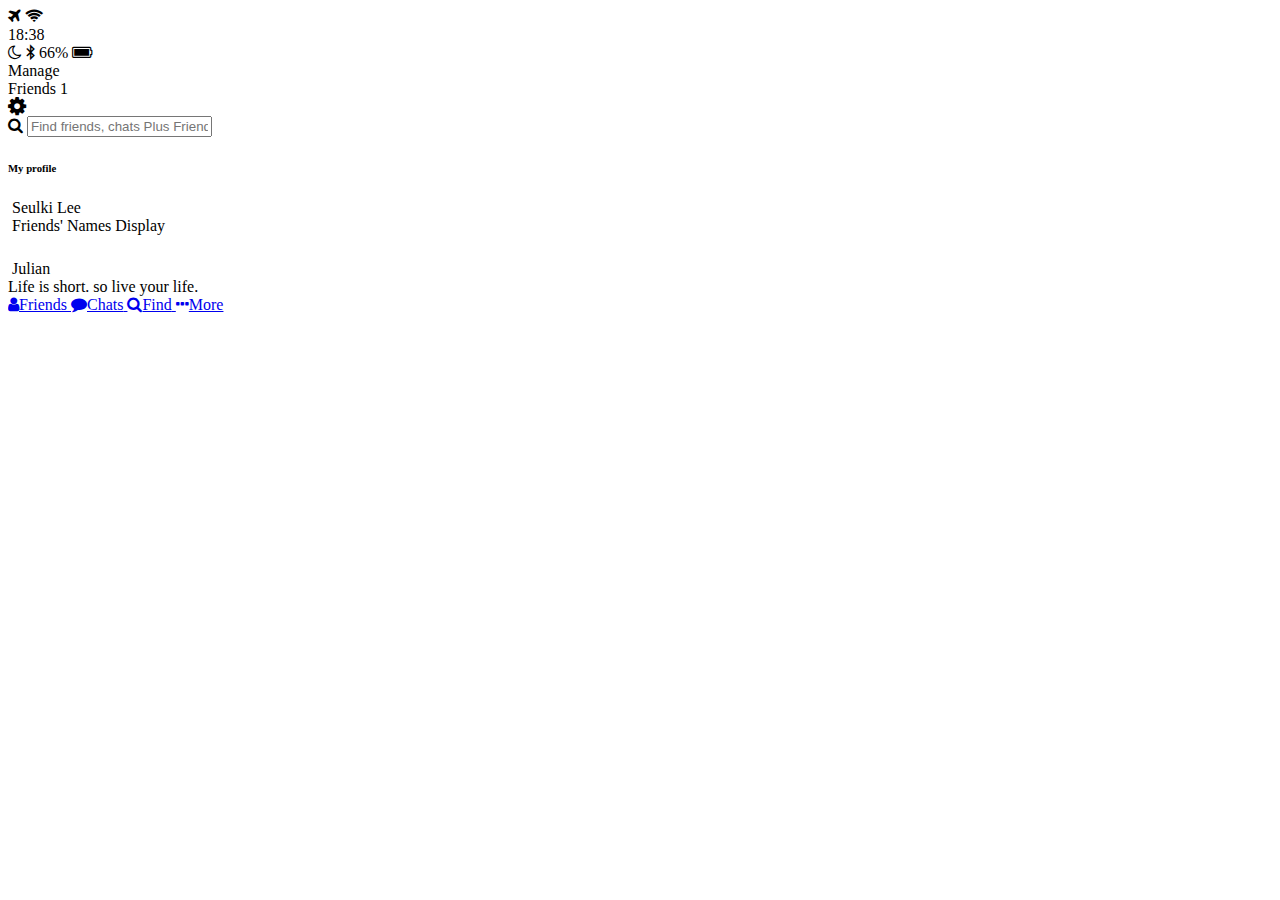
==== index.html @ 79fda055 "index is done" ====
<!DOCTYPE html>
<html lang="en">
  <head>
    <meta charset="UTF-8" />
    <meta name="viewport" content="width=device-width, initial-scale=1.0" />
    <meta http-equiv="X-UA-Compatible" content="ie=edge" />
    <link
      rel="stylesheet"
      href="https://maxcdn.bootstrapcdn.com/font-awesome/4.6.3/css/font-awesome.min.css"
    />
    <title>Friends</title>
  </head>
  <body>
    <header>
      <div class="header__top"></div>
      <div class="header__column">
        <i class="fa fa-plane"></i> <i class="fa fa-wifi"></i>
      </div>
      <div class="header__column"><span class="header__time">18:38</span></div>
      <div class="header__column">
        <i class="fa fa-moon-o"></i> <i class="fa fa-bluetooth-b"></i>
        <span class="header__battery"
          >66% <i class="fa fa-battery-full"></i
        ></span>
      </div>
      <div class="header__bottom">
        <div class="header__colunm">
          <span class="header__text">Manage</span>
        </div>
        <div class="header__colunm">
          <span class="header__text"
            >Friends <span class="header__number">1</span></span
          >
        </div>
        <div class="header__colunm"><i class="fa fa-cog fa-lg"></i></div>
      </div>
    </header>
    <main class="friends">
      <div class="search-bar">
        <i class="fa fa-search"></i>
        <input type="text" placeholder="Find friends, chats Plus Friends" />
      </div>
      <section class="friends__setion">
        <header class="friends__section-header">
          <h6 class="frineds__setion-title">My profile</h6>
        </header>
        <div class="friends__setion-rows">
          <div class="friends__setion-row">
            <img src="" alt="" />
            <span class="friends__setion-name">Seulki Lee</span>
          </div>
          <div class="friends__setion-row">
            <img src="" alt="" />
            <span class="friends__setion-name">Friends' Names Display</span>
          </div>
        </div>
      </section>
      <section class="friends__section">
        <header class="friends__section-header">
          <h6 class="friends__section-title"></h6>
        </header>
        <div class="friends__setion-rows">
          <div class="friends__setion-row">
            <div class="friends__section-column">
              <img src="" alt="" />
              <span class="friends__setion-name">Julian</span>
            </div>
            <span class="friends__section-tangline">
              Life is short. so live your life.
            </span>
          </div>
        </div>
      </section>
    </main>
    <nav class="tap-bar">
      <a href="index.html" class="tab-bar__tab tab-bar__tab--selected">
        <i class="fa fa-user"></i><span class="tab-bar__title">Friends</span>
      </a>
      <a href="chats.html" class="tab-bar__tab">
        <i class="fa fa-comment"></i><span class="tab-bar__title">Chats</span>
      </a>
      <a href="find.html" class="tab-bar__tab">
        <i class="fa fa-search"></i><span class="tab-bar__title">Find</span>
      </a>
      <a href="more.html" class="tab-bar__tab">
        <i class="fa fa-ellipsis-h"></i><span class="tab-bar__title">More</span>
      </a>
    </nav>
  </body>
</html>
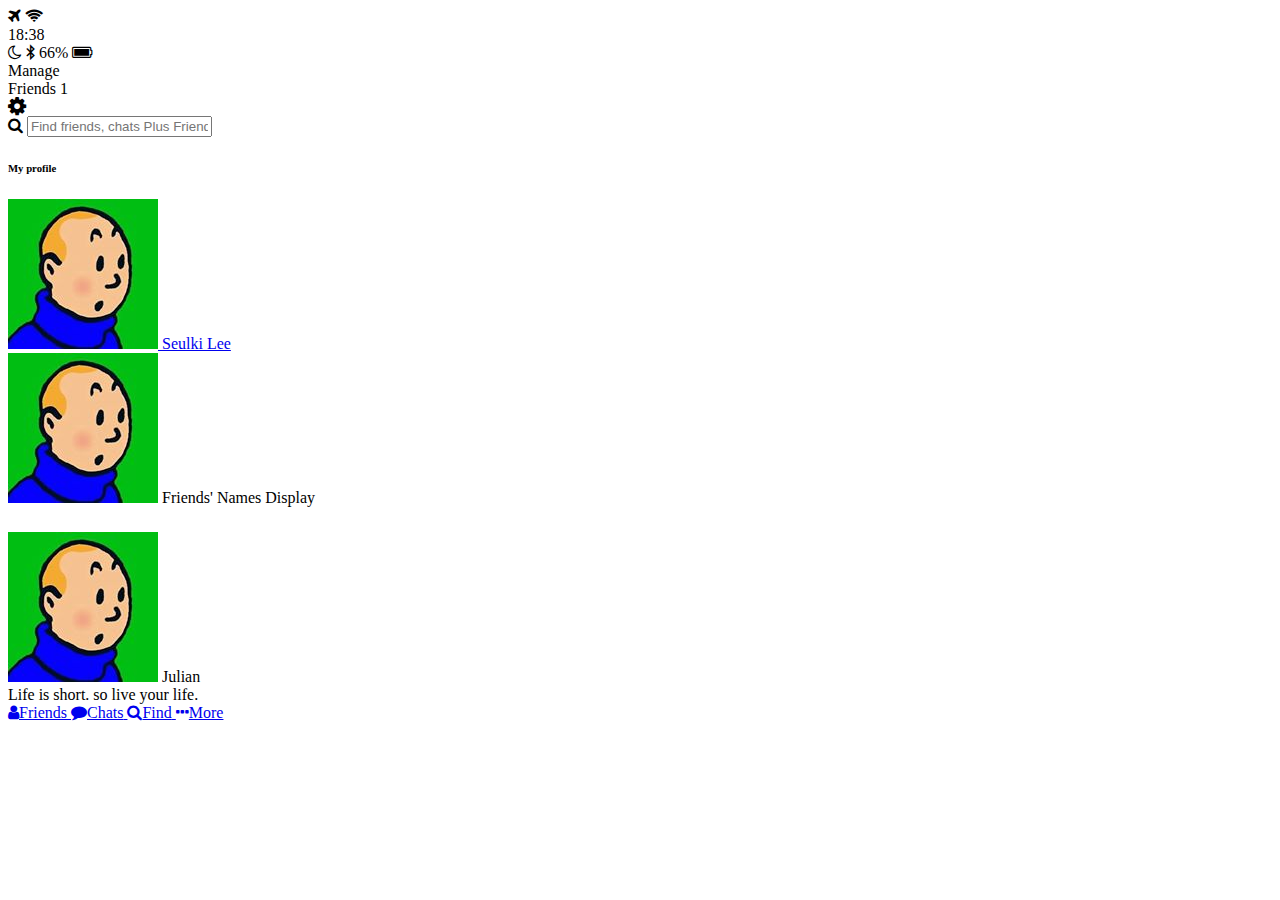
==== commit 4288fc51: "Chat + Backto page links" ====
--- a/index.html
+++ b/index.html
@@ -46,11 +46,13 @@
         </header>
         <div class="friends__setion-rows">
           <div class="friends__setion-row">
-            <img src="" alt="" />
-            <span class="friends__setion-name">Seulki Lee</span>
+            <a href="profile.html">
+              <img src="images/avatar.jpg" alt="" />
+              <span class="friends__setion-name">Seulki Lee</span>
+            </a>
           </div>
           <div class="friends__setion-row">
-            <img src="" alt="" />
+            <img src="images/avatar.jpg" alt="" />
             <span class="friends__setion-name">Friends' Names Display</span>
           </div>
         </div>
@@ -62,7 +64,7 @@
         <div class="friends__setion-rows">
           <div class="friends__setion-row">
             <div class="friends__section-column">
-              <img src="" alt="" />
+              <img src="images/avatar.jpg" alt="" />
               <span class="friends__setion-name">Julian</span>
             </div>
             <span class="friends__section-tangline">
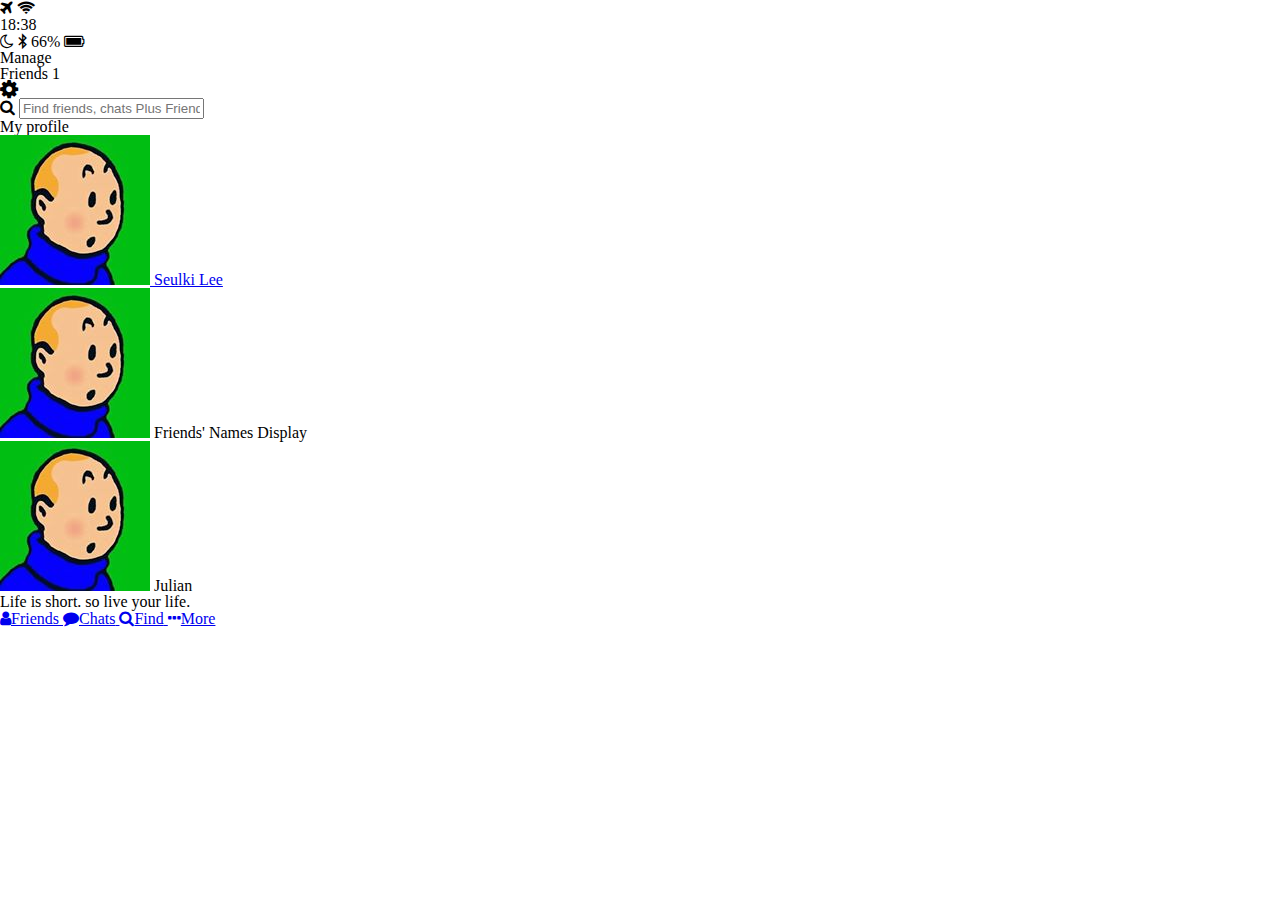
==== commit de41da24: "connect to CSS" ====
--- a/index.html
+++ b/index.html
@@ -9,9 +9,10 @@
       href="https://maxcdn.bootstrapcdn.com/font-awesome/4.6.3/css/font-awesome.min.css"
     />
     <title>Friends</title>
+    <link rel="stylesheet" href="css/style.css">
   </head>
   <body>
-    <header>
+    <header class"top-header">
       <div class="header__top"></div>
       <div class="header__column">
         <i class="fa fa-plane"></i> <i class="fa fa-wifi"></i>
--- a/css/style.css
+++ b/css/style.css
@@ -0,0 +1,2 @@
+@import 'reset.css';
+@import 'header.css';
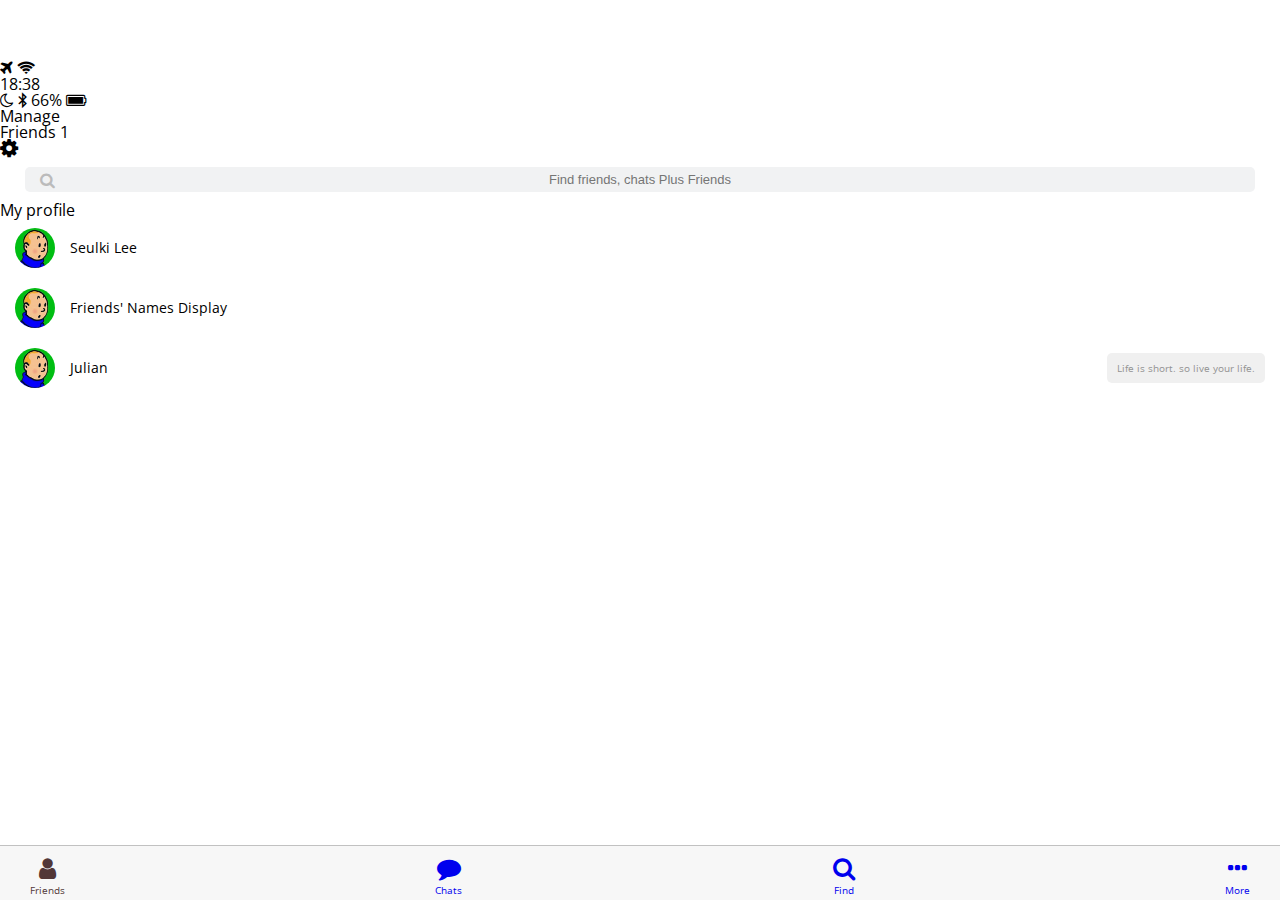
==== commit 98cda2d5: "Serch-bar Globals Friends CSS" ====
--- a/index.html
+++ b/index.html
@@ -9,52 +9,50 @@
       href="https://maxcdn.bootstrapcdn.com/font-awesome/4.6.3/css/font-awesome.min.css"
     />
     <title>Friends</title>
-    <link rel="stylesheet" href="css/style.css">
+    <link rel="stylesheet" href="css/style.css" />
   </head>
   <body>
     <header class"top-header">
-      <div class="header__top"></div>
+    <div class="header__top"></div>
+    <div class="header__column">
+      <i class="fa fa-plane"></i> <i class="fa fa-wifi"></i>
+    </div>
+    <div class="header__column"><span class="header__time">18:38</span></div>
+    <div class="header__column">
+      <i class="fa fa-moon-o"></i> <i class="fa fa-bluetooth-b"></i>
+      <span class="header__battery"
+        >66% <i class="fa fa-battery-full"></i
+      ></span>
+    </div>
+    <div class="header__bottom">
+      <div class="header__column"><span class="header__text">Manage</span></div>
       <div class="header__column">
-        <i class="fa fa-plane"></i> <i class="fa fa-wifi"></i>
+        <span class="header__text"
+          >Friends <span class="header__number">1</span></span
+        >
       </div>
-      <div class="header__column"><span class="header__time">18:38</span></div>
-      <div class="header__column">
-        <i class="fa fa-moon-o"></i> <i class="fa fa-bluetooth-b"></i>
-        <span class="header__battery"
-          >66% <i class="fa fa-battery-full"></i
-        ></span>
-      </div>
-      <div class="header__bottom">
-        <div class="header__colunm">
-          <span class="header__text">Manage</span>
-        </div>
-        <div class="header__colunm">
-          <span class="header__text"
-            >Friends <span class="header__number">1</span></span
-          >
-        </div>
-        <div class="header__colunm"><i class="fa fa-cog fa-lg"></i></div>
-      </div>
+      <div class="header__column"><i class="fa fa-cog fa-lg"></i></div>
+    </div>
     </header>
     <main class="friends">
       <div class="search-bar">
         <i class="fa fa-search"></i>
         <input type="text" placeholder="Find friends, chats Plus Friends" />
       </div>
-      <section class="friends__setion">
+      <section class="friends__section">
         <header class="friends__section-header">
-          <h6 class="frineds__setion-title">My profile</h6>
+          <h6 class="frineds__section-title">My profile</h6>
         </header>
-        <div class="friends__setion-rows">
-          <div class="friends__setion-row">
-            <a href="profile.html">
-              <img src="images/avatar.jpg" alt="" />
-              <span class="friends__setion-name">Seulki Lee</span>
+        <div class="friends__section-rows">
+          <div class="friends__section-row">
+            <img src="images/avatar.jpg" alt="" />
+            <a href="profile.html" class"friends__section-name">
+              Seulki Lee
             </a>
           </div>
-          <div class="friends__setion-row">
+          <div class="friends__section-row">
             <img src="images/avatar.jpg" alt="" />
-            <span class="friends__setion-name">Friends' Names Display</span>
+            <span class="friends__section-name">Friends' Names Display</span>
           </div>
         </div>
       </section>
@@ -62,11 +60,11 @@
         <header class="friends__section-header">
           <h6 class="friends__section-title"></h6>
         </header>
-        <div class="friends__setion-rows">
-          <div class="friends__setion-row">
+        <div class="friends__section-rows">
+          <div class="friends__section-row with-tagline">
             <div class="friends__section-column">
               <img src="images/avatar.jpg" alt="" />
-              <span class="friends__setion-name">Julian</span>
+              <span class="friends__section-name">Julian</span>
             </div>
             <span class="friends__section-tangline">
               Life is short. so live your life.
@@ -75,7 +73,7 @@
         </div>
       </section>
     </main>
-    <nav class="tap-bar">
+    <nav class="tab-bar">
       <a href="index.html" class="tab-bar__tab tab-bar__tab--selected">
         <i class="fa fa-user"></i><span class="tab-bar__title">Friends</span>
       </a>
--- a/css/style.css
+++ b/css/style.css
@@ -1,2 +1,7 @@
-@import 'reset.css';
-@import 'header.css';
+@import url("https://fonts.googleapis.com/css?family=Open+Sans:400,600");
+@import "reset.css";
+@import "globals.css";
+@import "header.css";
+@import "navigation.css";
+@import "serch-bar.css";
+@import "friends.css";
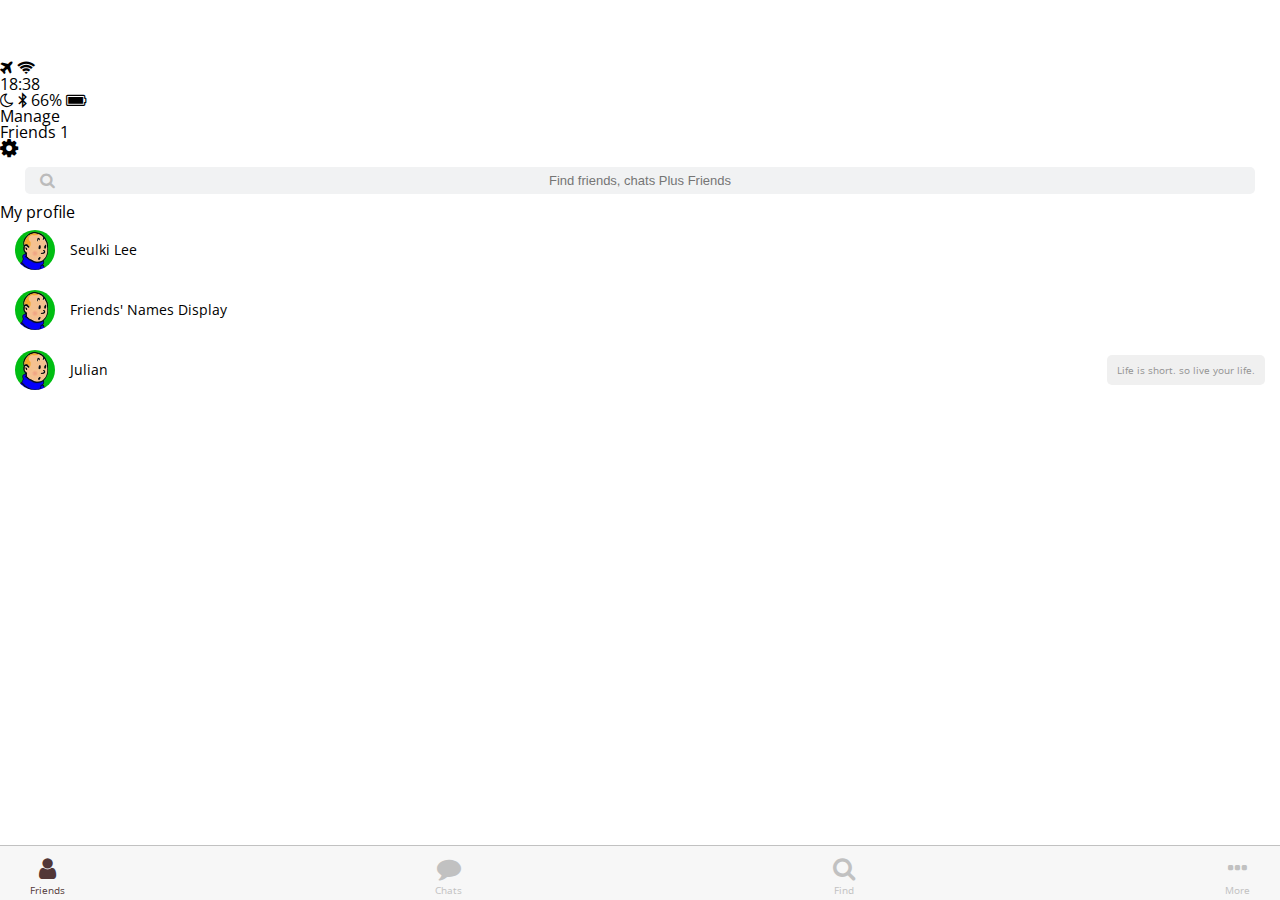
==== commit e164627f: "Last" ====
--- a/index.html
+++ b/index.html
@@ -87,5 +87,8 @@
         <i class="fa fa-ellipsis-h"></i><span class="tab-bar__title">More</span>
       </a>
     </nav>
+    <div class="bigScreen">
+      <span>Please make your screen smaller</span>
+    </div>
   </body>
 </html>
--- a/css/style.css
+++ b/css/style.css
@@ -5,3 +5,10 @@
 @import "navigation.css";
 @import "serch-bar.css";
 @import "friends.css";
+@import "chats.css";
+@import "find.css";
+@import "more.css";
+@import "profile.css";
+@import "chat.css";
+@import "bigScreen.css";
+@import "mobile.css";
